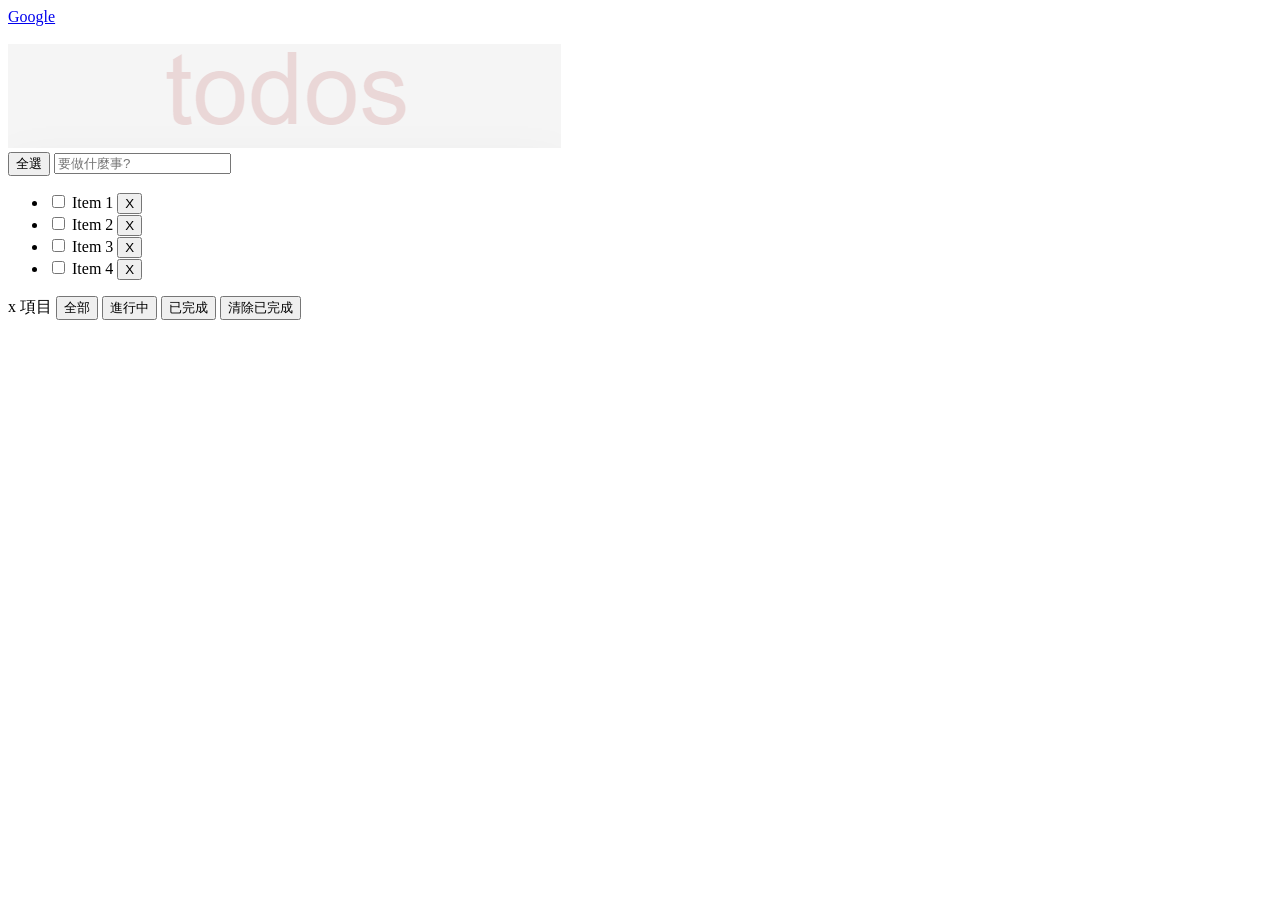
==== src/index.html @ 625ff7b5 "feat(html): 實作待辦事項頁尾按鈕" ====
<!DOCTYPE html>
<html lang="en">
  <head>
    <meta charset="UTF-8" />
    <meta name="viewport" content="width=device-width, initial-scale=1.0" />
    <title>todoMVC</title>
  </head>
  <body>
    <nav>
        <a href="http://www.google.com" target="_blank">Google</a>
      </nav>
      <br />
      <header>
        <img src="./assets/images/title.png" alt="todos" />
      </header>
      <section>
        <form>
          <button type="button">全選</button>
          <input type="text" placeholder="要做什麼事?" />
        </form>
      </section>
      <section>
        <ul>
            <li>
                <input type="checkbox" />
                <span>Item 1</span>
                <button type="button">X</button>
              </li>
              <li>
                <input type="checkbox" />
                <span>Item 2</span>
                <button type="button">X</button>
              </li>
              <li>
                <input type="checkbox" />
                <span>Item 3</span>
                <button type="button">X</button>
              </li>
              <li>
                <input type="checkbox" />
                <span>Item 4</span>
                <button type="button">X</button>
              </li>
        </ul>
      </section>
      <footer>
        <span>x 項目</span>
        <button type="button">全部</button>
      <button type="button">進行中</button>
      <button type="button">已完成</button>
      <button type="button">清除已完成</button>
      </footer>
  </body>
</html>
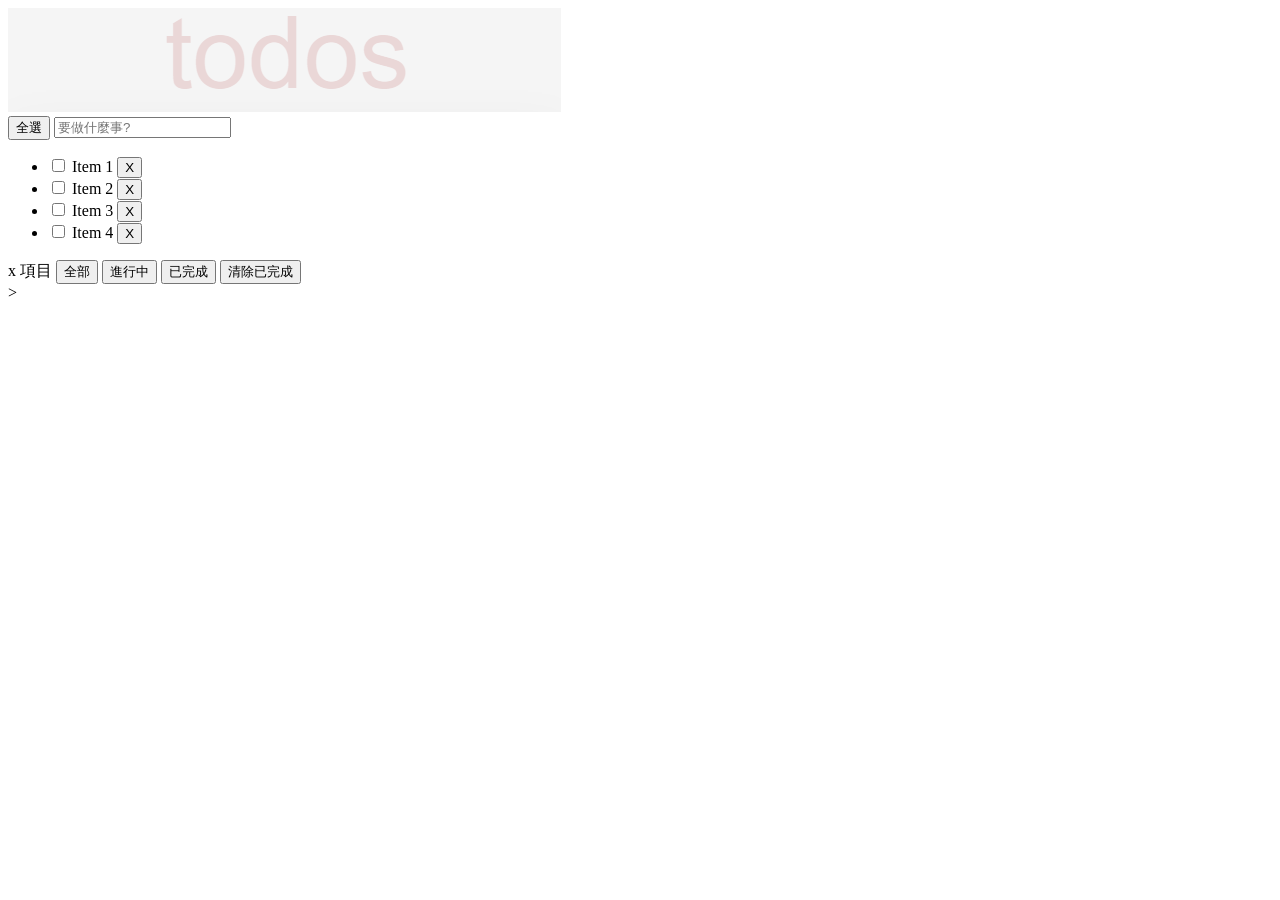
==== commit 3d6f7e89: "feat(css): 利用 css 選擇器定義頁面樣式" ====
--- a/src/index.html
+++ b/src/index.html
@@ -3,13 +3,11 @@
   <head>
     <meta charset="UTF-8" />
     <meta name="viewport" content="width=device-width, initial-scale=1.0" />
+    <link rel="stylesheet" href="style.css" />
     <title>todoMVC</title>
   </head>
   <body>
-    <nav>
-        <a href="http://www.google.com" target="_blank">Google</a>
-      </nav>
-      <br />
+    <div class="container">
       <header>
         <img src="./assets/images/title.png" alt="todos" />
       </header>
@@ -21,34 +19,36 @@
       </section>
       <section>
         <ul>
-            <li>
-                <input type="checkbox" />
-                <span>Item 1</span>
-                <button type="button">X</button>
-              </li>
-              <li>
-                <input type="checkbox" />
-                <span>Item 2</span>
-                <button type="button">X</button>
-              </li>
-              <li>
-                <input type="checkbox" />
-                <span>Item 3</span>
-                <button type="button">X</button>
-              </li>
-              <li>
-                <input type="checkbox" />
-                <span>Item 4</span>
-                <button type="button">X</button>
-              </li>
+          <li>
+            <input type="checkbox" />
+            <span>Item 1</span>
+            <button type="button">X</button>
+          </li>
+          <li>
+            <input type="checkbox" />
+            <span>Item 2</span>
+            <button type="button">X</button>
+          </li>
+          <li>
+            <input type="checkbox" />
+            <span>Item 3</span>
+            <button type="button">X</button>
+          </li>
+          <li>
+            <input type="checkbox" />
+            <span>Item 4</span>
+            <button type="button">X</button>
+          </li>
         </ul>
       </section>
       <footer>
         <span>x 項目</span>
         <button type="button">全部</button>
-      <button type="button">進行中</button>
-      <button type="button">已完成</button>
-      <button type="button">清除已完成</button>
+        <button type="button">進行中</button>
+        <button type="button">已完成</button>
+        <button type="button">清除已完成</button>
       </footer>
+    </div>
+    >
   </body>
-</html>+</html>
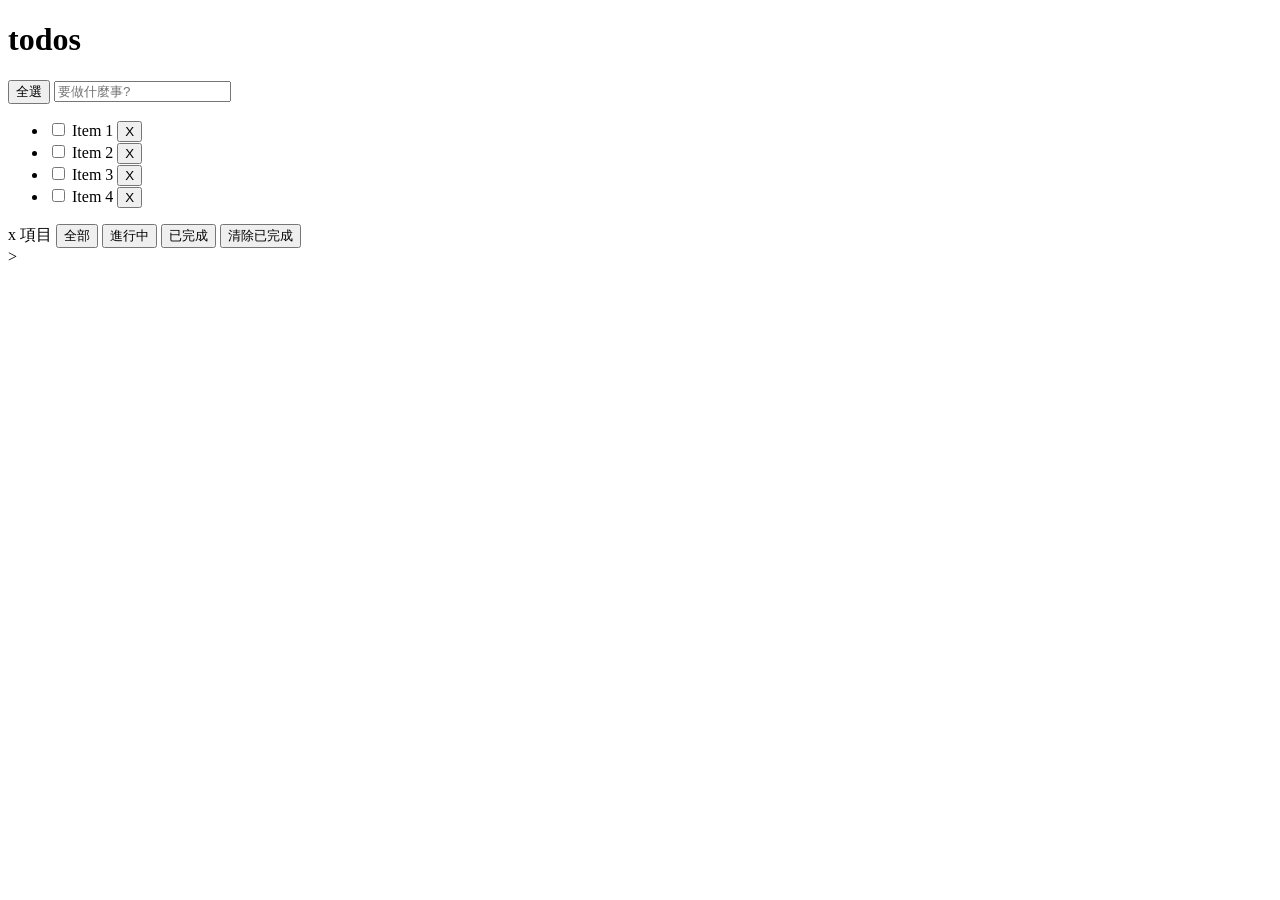
==== commit a7d0c626: "feat(css): 設定頁面顯示顏色" ====
--- a/src/index.html
+++ b/src/index.html
@@ -9,15 +9,15 @@
   <body>
     <div class="container">
       <header>
-        <img src="./assets/images/title.png" alt="todos" />
+        <h1>todos</h1>
       </header>
-      <section>
+      <section class="form">
         <form>
           <button type="button">全選</button>
           <input type="text" placeholder="要做什麼事?" />
         </form>
       </section>
-      <section>
+      <section class="main">
         <ul>
           <li>
             <input type="checkbox" />
@@ -42,7 +42,7 @@
         </ul>
       </section>
       <footer>
-        <span>x 項目</span>
+        <span class="count">x 項目</span>
         <button type="button">全部</button>
         <button type="button">進行中</button>
         <button type="button">已完成</button>
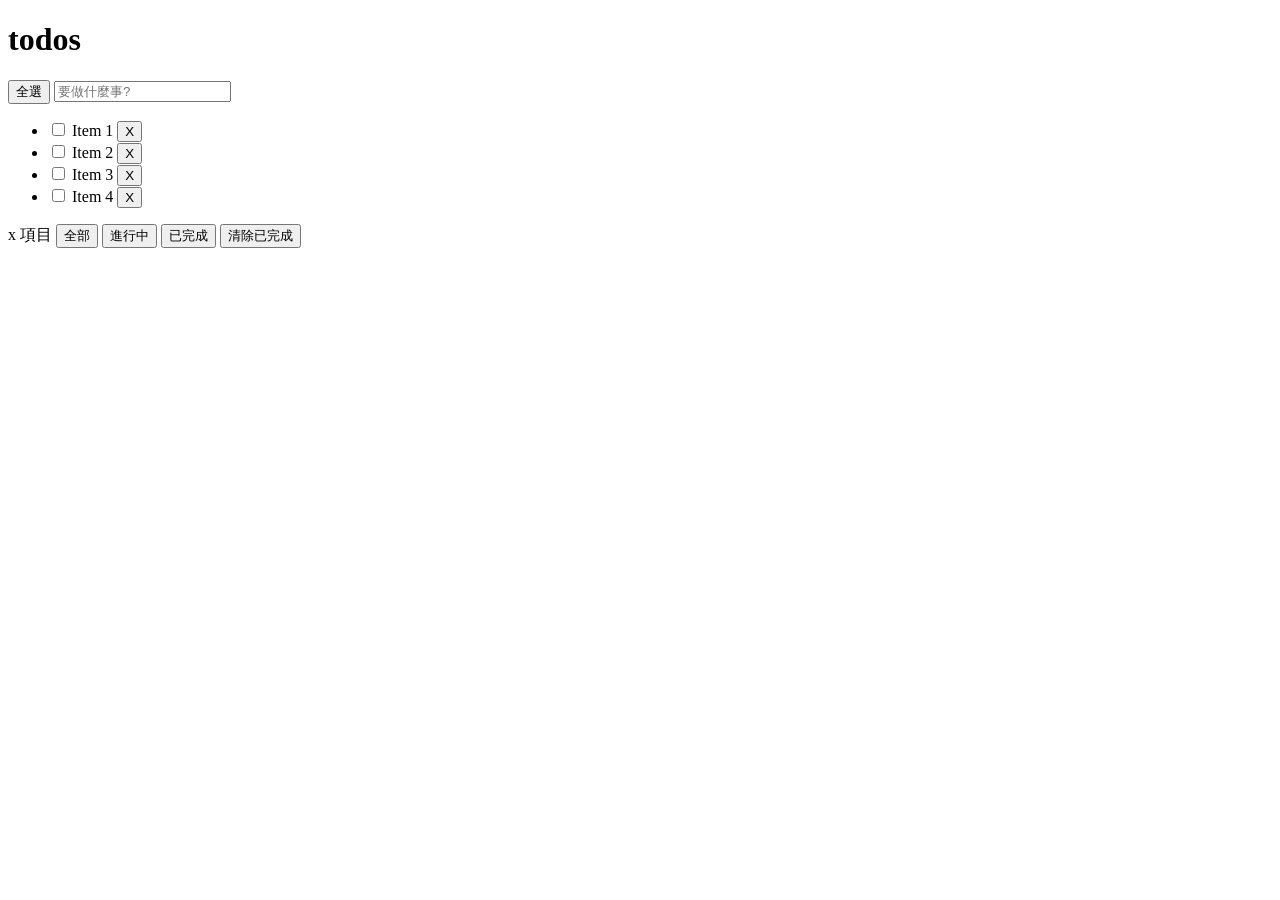
==== commit 6fbf7be0: "feat(css): 設定頁面元素內外距" ====
--- a/src/index.html
+++ b/src/index.html
@@ -49,6 +49,5 @@
         <button type="button">清除已完成</button>
       </footer>
     </div>
-    >
   </body>
 </html>
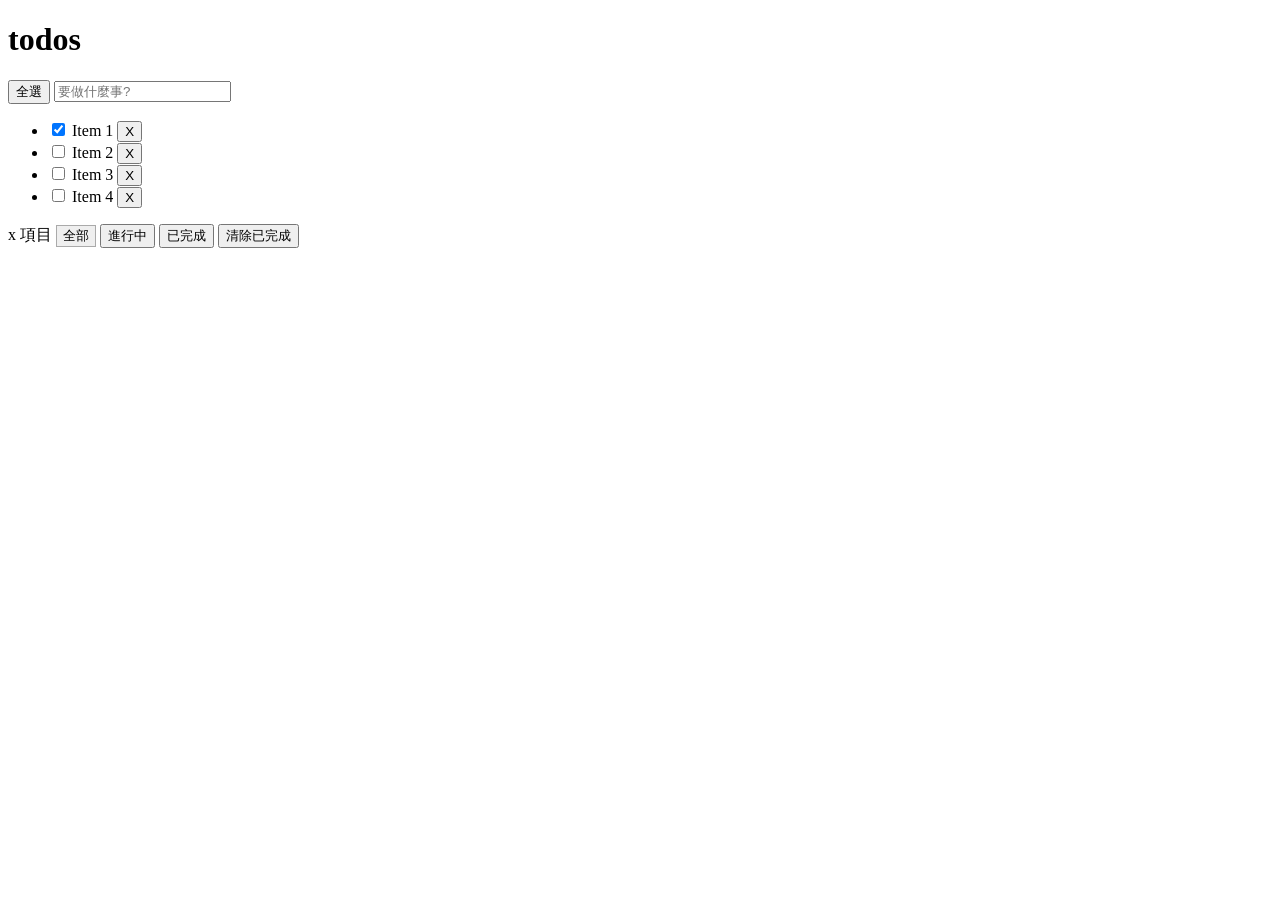
==== commit 9c302ff8: "feat(css): 設定頁面其他樣式" ====
--- a/src/index.html
+++ b/src/index.html
@@ -20,8 +20,8 @@
       <section class="main">
         <ul>
           <li>
-            <input type="checkbox" />
-            <span>Item 1</span>
+            <input type="checkbox" checked />
+            <span class="completed">Item 1</span>
             <button type="button">X</button>
           </li>
           <li>
@@ -43,7 +43,7 @@
       </section>
       <footer>
         <span class="count">x 項目</span>
-        <button type="button">全部</button>
+        <button type="button" style="border: 1px solid #aaa">全部</button>
         <button type="button">進行中</button>
         <button type="button">已完成</button>
         <button type="button">清除已完成</button>
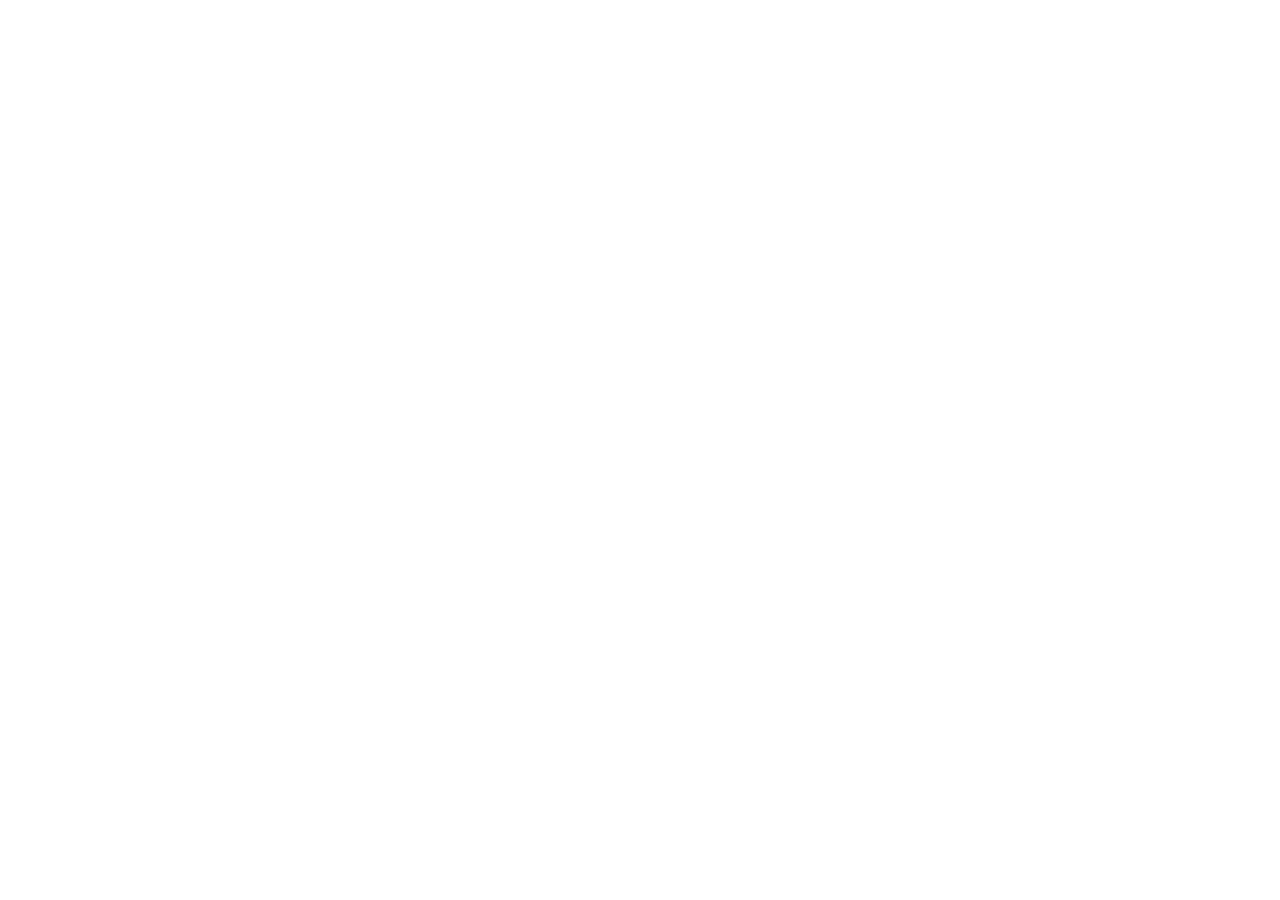
==== commit bf1a8c1a: "chore(project): 建立 angular 專案" ====
--- a/src/index.html
+++ b/src/index.html
@@ -1,53 +1,13 @@
-<!DOCTYPE html>
+<!doctype html>
 <html lang="en">
-  <head>
-    <meta charset="UTF-8" />
-    <meta name="viewport" content="width=device-width, initial-scale=1.0" />
-    <link rel="stylesheet" href="style.css" />
-    <title>todoMVC</title>
-  </head>
-  <body>
-    <div class="container">
-      <header>
-        <h1>todos</h1>
-      </header>
-      <section class="form">
-        <form>
-          <button type="button">全選</button>
-          <input type="text" placeholder="要做什麼事?" />
-        </form>
-      </section>
-      <section class="main">
-        <ul>
-          <li>
-            <input type="checkbox" checked />
-            <span class="completed">Item 1</span>
-            <button type="button">X</button>
-          </li>
-          <li>
-            <input type="checkbox" />
-            <span>Item 2</span>
-            <button type="button">X</button>
-          </li>
-          <li>
-            <input type="checkbox" />
-            <span>Item 3</span>
-            <button type="button">X</button>
-          </li>
-          <li>
-            <input type="checkbox" />
-            <span>Item 4</span>
-            <button type="button">X</button>
-          </li>
-        </ul>
-      </section>
-      <footer>
-        <span class="count">x 項目</span>
-        <button type="button" style="border: 1px solid #aaa">全部</button>
-        <button type="button">進行中</button>
-        <button type="button">已完成</button>
-        <button type="button">清除已完成</button>
-      </footer>
-    </div>
-  </body>
+<head>
+  <meta charset="utf-8">
+  <title>Todos</title>
+  <base href="/">
+  <meta name="viewport" content="width=device-width, initial-scale=1">
+  <link rel="icon" type="image/x-icon" href="favicon.ico">
+</head>
+<body>
+  <app-root></app-root>
+</body>
 </html>
